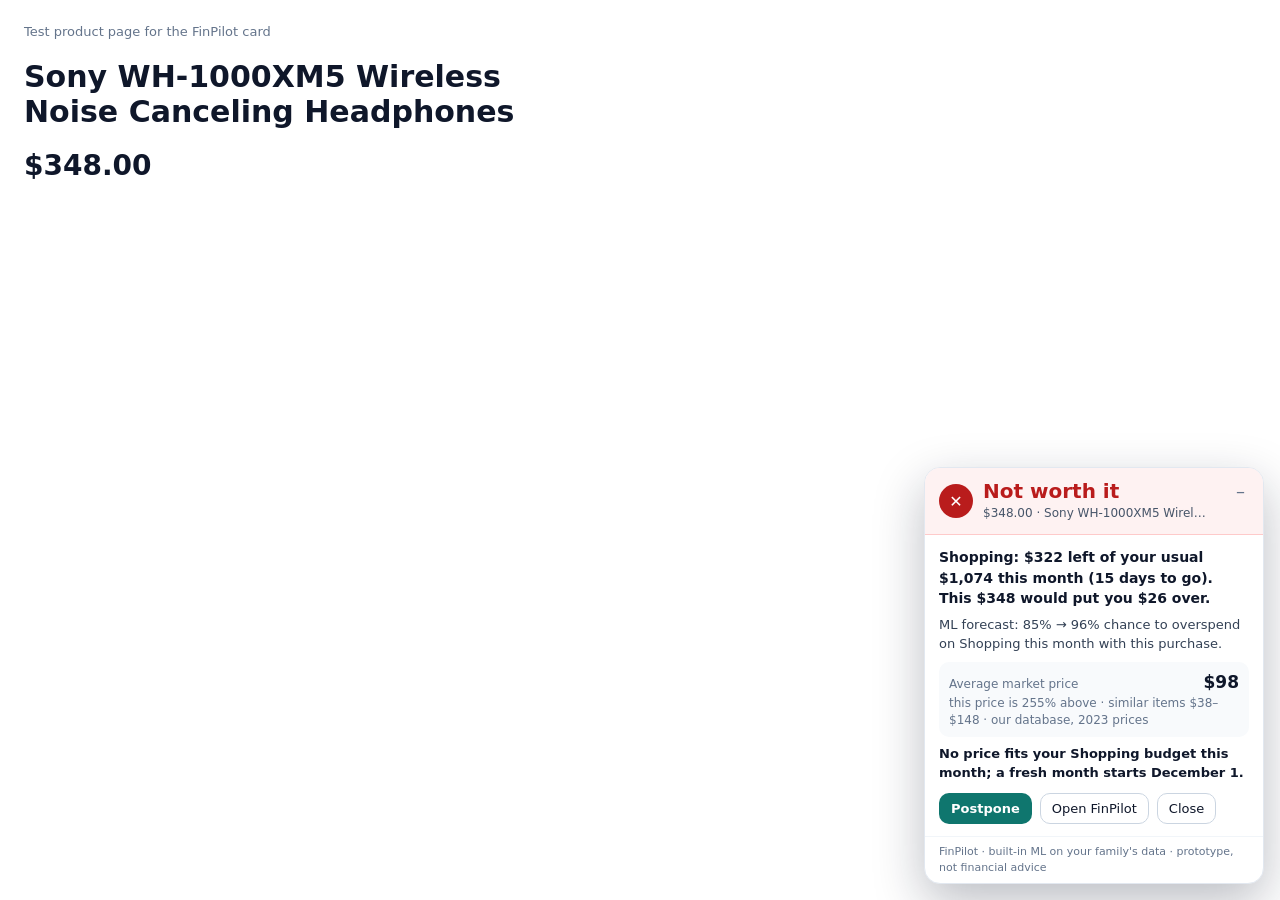
==== extension/card-test.html @ 8a5f3192 "v4 slice 16: clearer on-page card - verdict first, family money, market average - Card order: Worth " ====
<!doctype html>
<html lang="en">
<head>
<meta charset="utf-8">
<meta name="viewport" content="width=device-width, initial-scale=1">
<title>FinPilot card test page</title>
<!-- Developer page: a fake product page that runs the on-page card with the built-in engine (no extension needed).
     Open with ?memory&title=...&price=... Not used by the extension itself. -->
<style>body{font:15px system-ui;margin:24px;color:#0f172a;background:#fff} .p{max-width:520px} .price{font-size:28px;font-weight:700}</style>
</head>
<body>
<div class="p" itemscope itemtype="https://schema.org/Product">
  <p style="color:#64748b;font-size:13px">Test product page for the FinPilot card</p>
  <h1 itemprop="name" id="name"></h1>
  <div class="price">$<span itemprop="price" id="price"></span></div>
</div>
<script type="module">
import { loadModels } from "./lib/ml.js";
import { MarketIndex } from "./lib/market.js";
import { Store } from "./lib/store.js";
import { checkPurchase } from "./lib/verdict.js";

const q = new URLSearchParams(location.search);
const title = q.get("title") || "Sony WH-1000XM5 Wireless Noise Canceling Headphones";
document.getElementById("name").textContent = title;
document.getElementById("price").textContent = q.get("price") || "348.00";
document.title = title;

const today = "2026-11-15";
const models = await loadModels("./");
const market = new MarketIndex(await (await fetch("./models/price_index.json")).json());
const store = new Store(models);
await store.loadDemo(await (await fetch("./data/demo_family.json")).json(), today);
const app = { models, market, store, today };

// Stand-in for the extension's background worker.
window.chrome = window.chrome || {};
chrome.runtime = {
  sendMessage(msg, cb) {
    setTimeout(async () => {
      try {
        if (msg.type === "check") cb({ ok: true, data: checkPurchase(app, msg.product) });
        else if (msg.type === "postpone") cb({ ok: true, data: { remind_on: await store.postpone(msg.product) } });
        else cb({ ok: true, data: {} });
      } catch (e) { cb({ ok: false, error: e.message }); }
    }, 50);
  },
  onMessage: { addListener() {} },
};
for (const src of ["detect.js", "content.js"]) {
  await new Promise((r) => { const s = document.createElement("script"); s.src = src; s.onload = r; document.body.append(s); });
}
</script>
</body>
</html>
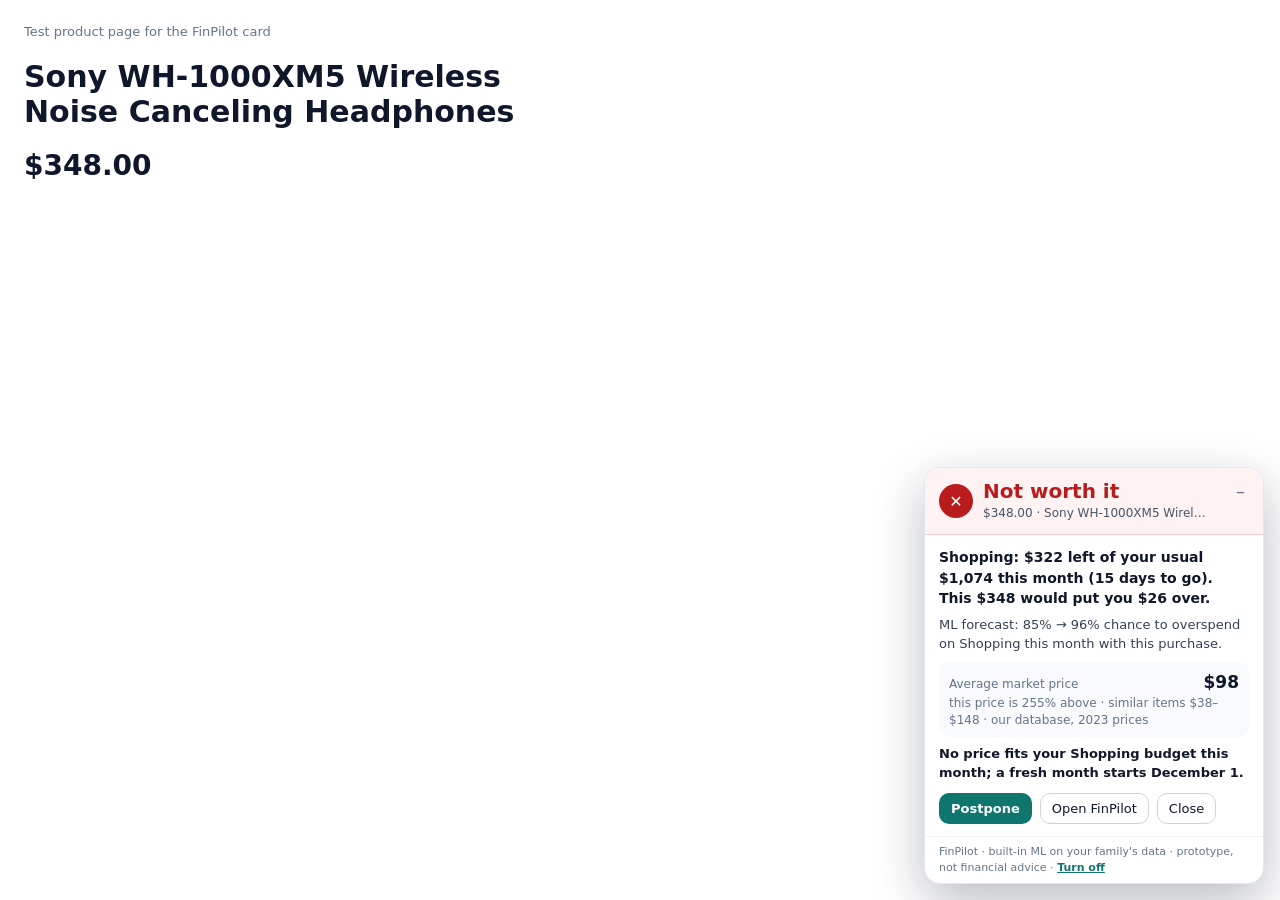
==== commit fcd9632f: "Shop check on/off: the Worth it / Not worth it card shows only after you turn it on - Switch in the " ====
--- a/extension/card-test.html
+++ b/extension/card-test.html
@@ -47,6 +47,7 @@
   },
   onMessage: { addListener() {} },
 };
+chrome.storage = { local: { get: async () => ({ "finpilot:card_on": true }), set: async () => {} }, onChanged: { addListener() {} } };
 for (const src of ["detect.js", "content.js"]) {
   await new Promise((r) => { const s = document.createElement("script"); s.src = src; s.onload = r; document.body.append(s); });
 }
